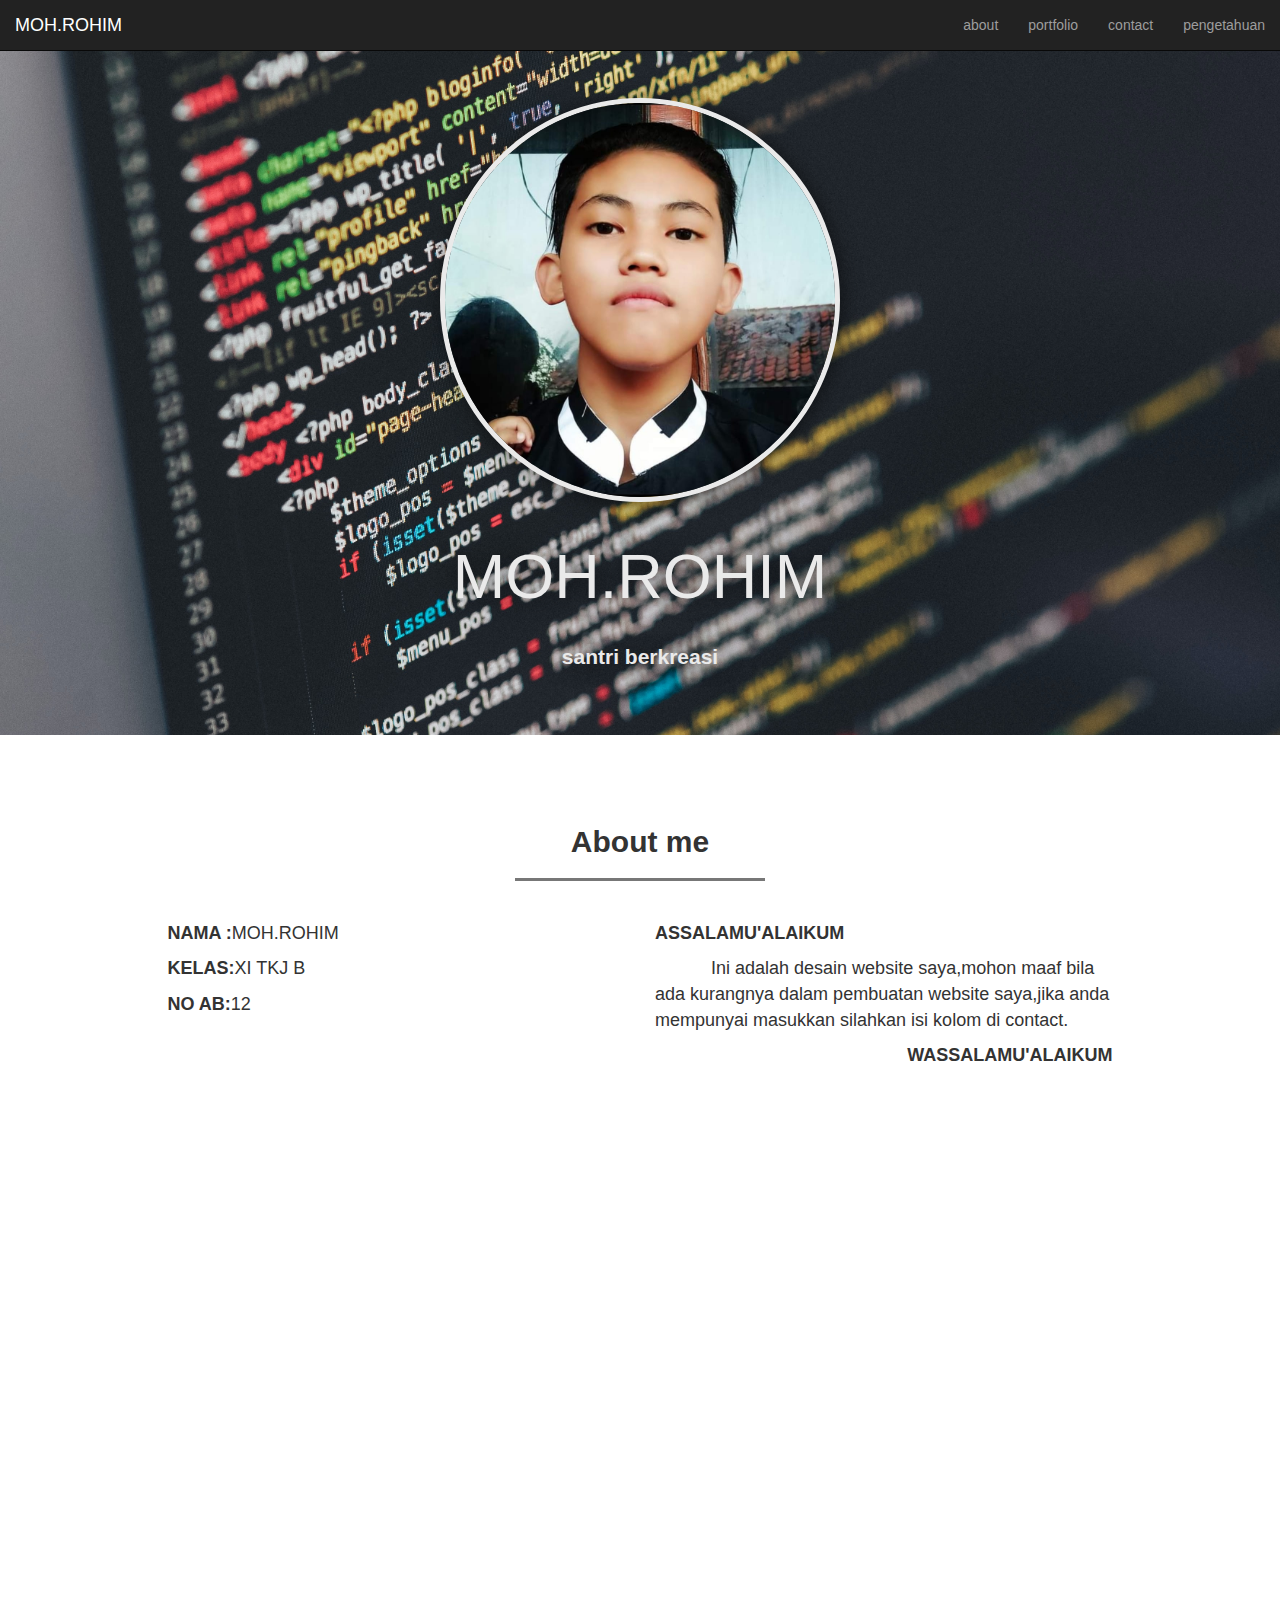
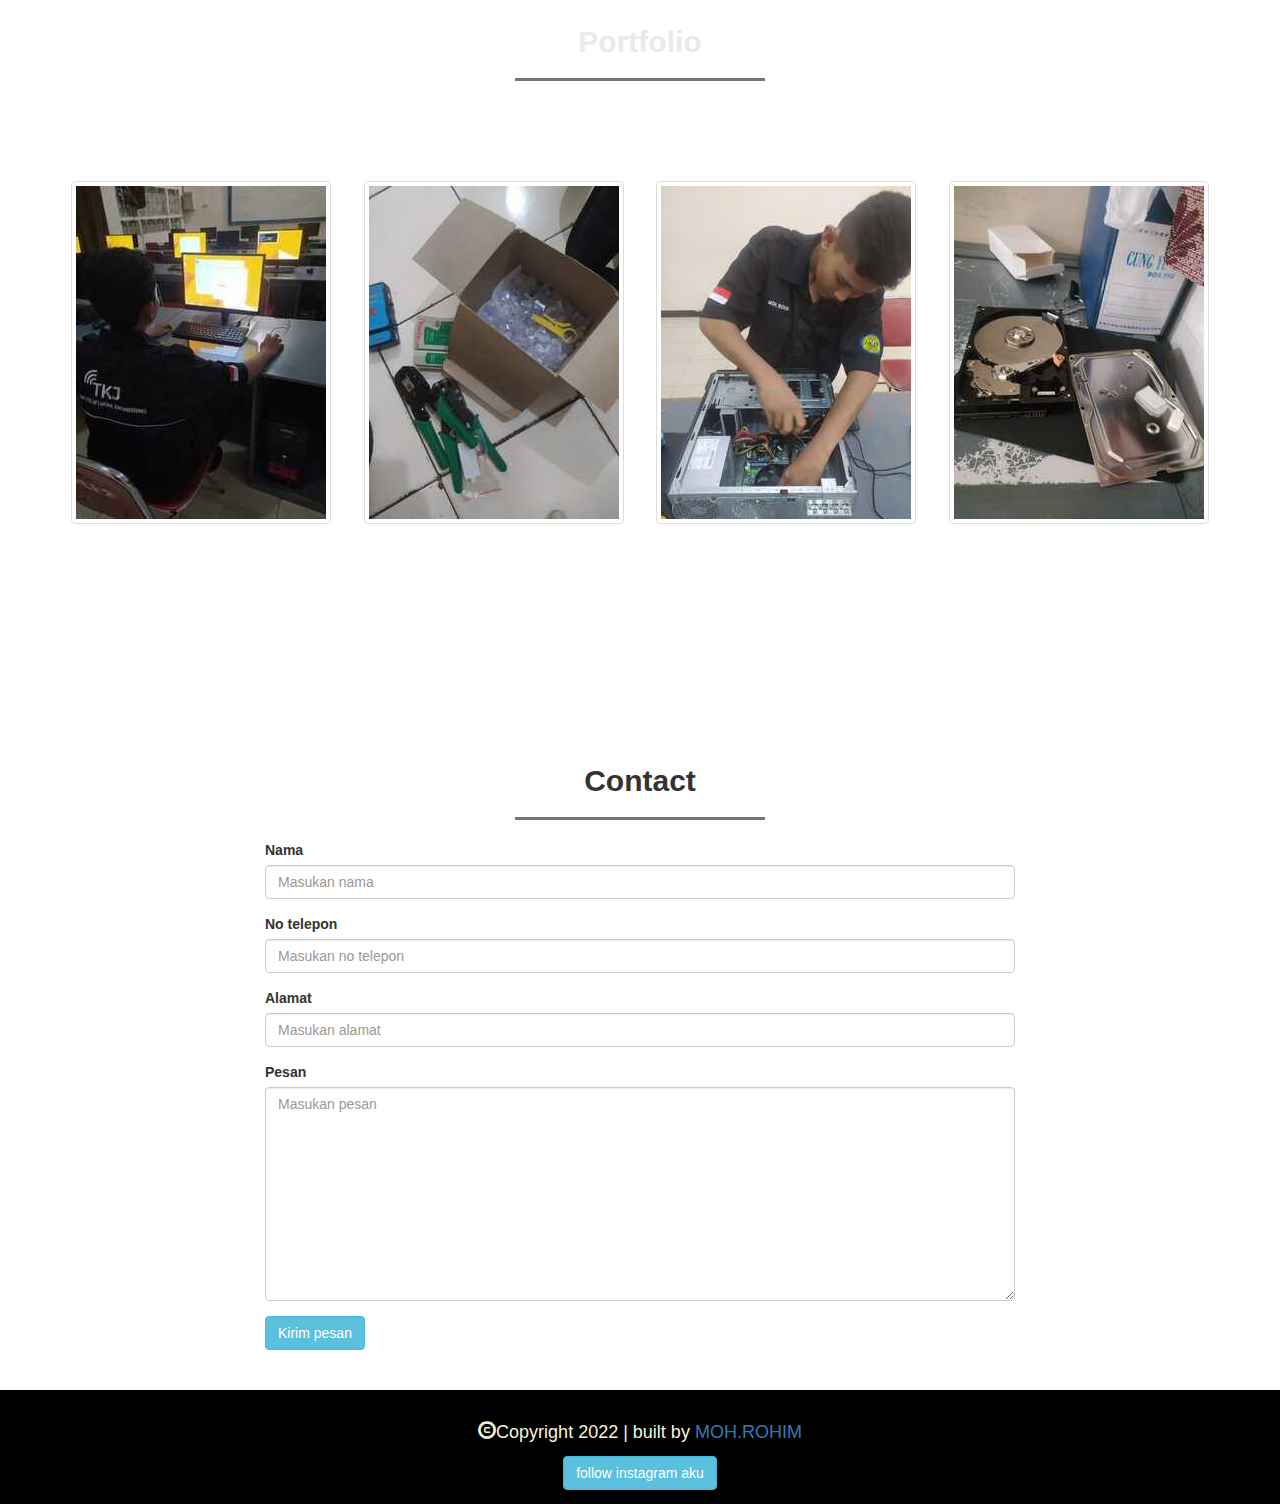
==== INDEX.HTML @ 42f50c4e "tambah bootstrap" ====
<!doctype html>
<html lang="en" id="home">
  <head>
    <meta charset="utf-8">
    <meta http-equiv="X-UA-Compatible" content="IE=edge">
    <meta name="viewport" content="width=device-width, initial-scale=1">
    <!-- The above 3 meta tags *must* come first in the head; any other head content must come *after* these tags -->
    <title>PRAKERIN</title>

    <!-- Bootstrap menuju bootstrap -->
    <link rel="stylesheet" href="https://cdn.jsdelivr.net/npm/bootstrap@3.4.1/dist/css/bootstrap.min.css" integrity="sha384-HSMxcRTRxnN+Bdg0JdbxYKrThecOKuH5zCYotlSAcp1+c8xmyTe9GYg1l9a69psu" crossorigin="anonymous">
    <!-- link menuju file css -->
    <link rel="stylesheet" href="bootstrap-3.4.1-dist/css/style.css">
    <!-- link aos-master -->
    <link rel="aos-master" href="">

    <!-- HTML5 shim and Respond.js for IE8 support of HTML5 elements and media queries -->
    <!-- WARNING: Respond.js doesn't work if you view the page via file:// -->
    <!--[if lt IE 9]>
      <script src="https://cdn.jsdelivr.net/npm/html5shiv@3.7.3/dist/html5shiv.min.js"></script>
      <script src="https://cdn.jsdelivr.net/npm/respond.js@1.4.2/dest/respond.min.js"></script>
    <![endif]-->
  </head>
  <body>
  <!-- navbar -->
    <nav class="navbar navbar-inverse navbar-fixed-top">
      <div class="container-fluid " >
        <div class="navbar-header">
          <button type="button" class="navbar-toggle collapsed" data-toggle="collapse" data-target="#bs-example-navbar-collapse-1" aria-expanded="false">
            <span class="sr-only">Toggle navigation</span>
            <span class="icon-bar"></span>
            <span class="icon-bar"></span>
            <span class="icon-bar"></span>
          </button>
          <a href="#home" class="navbar-brand page-scroll">MOH.ROHIM</a>
        </div>
      
        <div class="collapse navbar-collapse" id="bs-example-navbar-collapse-1">
          <ul class="nav navbar-nav navbar-right">
            <li><a href="#about" class="page-scroll">about</a></li>
            <li><a href="#portfolio" class="page-scroll">portfolio</a></li>
            <li><a href="#contact" class="page-scroll">contact</a></li>
            <li><a href="teks pengetahuan.txt" class="page-scroll">pengetahuan</a></li>
          </ul>
        </div>
      </div>
    </nav>
  <!-- akhir navbar -->

  <!-- jumbotron -->
        <div class="jumbotron text-center" >
          <img src="assets/fotoku.jfif"  class="img-circle">
          <br><br><h1>MOH.ROHIM</h1>  
          <br><P><b>santri berkreasi</b></P>
        </div>
  <!-- akhir jumbotron -->   

  <!-- about -->
        <section class="about" id="about">
          <div class="container">
            <div class="row">
              <div class="col-sm-12">
                <br><br><h2 class="text-center"><B>About me</B></h2>
                  <hr><br>
              </div>
            </div>
            
            <div class="row">
              <div class="col-sm-5 col-sm-offset-1">            
                <p><b>NAMA :</b>MOH.ROHIM</p>
                <p><b>KELAS:</b>XI TKJ B</p>
                <p><b>NO AB:</b>12</p> 
              </div>
              
              <div class="col-sm-5">
                <p><B>ASSALAMU'ALAIKUM</B></p>
                <P style="text-indent: 56px;">Ini adalah desain website saya,mohon maaf bila ada kurangnya dalam pembuatan website saya,jika anda mempunyai masukkan silahkan isi kolom di contact.</P>
                <p style="text-align: right";><b>WASSALAMU'ALAIKUM</b></p>
              </div>
            </div>
          </div>
        </section>
  <!-- akhir about -->

  <!-- portfolio -->
          <section class="portfolio" id="portfolio">
            <div class="container">
              <div class="row">
                <div class="col-sm-12">
                  <div></div><br><br><h2 class="text-center"><b>Portfolio</b></h2>
                  <hr><br><br><br><br>
                </div>
              </div>
              <div class="row  text-center">
                <div class="col-sm-3">
                <a href="assets/1.jpeg"><img src="assets/1.jpeg" class="img-thumbnail">
                </a>
                </div>
                <div class="col-sm-3">
                  <a href="assets/2.jpeg"><img src="assets/2.jpeg" class="img-thumbnail">
                  </a>
                </div>
                <div class="col-sm-3">
                  <a href="assets/3.jpeg"><img src="assets/5.jpeg" class="img-thumbnail">
                  </a>
                </div>
                <div class="col-sm-3">
                  <a href="assets/4.jpeg"><img src="assets/4.jpeg" class="img-thumbnail">
                  </a><br><br><br><br><br><br><br><br><br><br>
                </div>
              </div>
            </div>
          </section>
  <!-- akhir portfolio -->

  <!--contact-->
    <section class="contact" id="contact">
      <div class="container">
        <div class="row">
          <div class="col-sm-12 text-center">
            <br><br><h2><b>Contact</b></h2>
            <hr>
          </div>
        </div>
        <div class="row">
          <div class="col-sm-8 col-sm-offset-2">
            <form>
              <div class="form-group">
                <label for="nama">Nama</label>
                <input type="text" id="Nama" class="form-control" placeholder="Masukan nama">
              </div>
              <div class="form-group">
                <label for="telp">No telepon</label>
                <input type="telp" id="telp" class="form-control" placeholder="Masukan no telepon">
              </div>
              <div class="form-group">
                <label for="alamat">Alamat</label>
                <input type="text" id="alamat" class="form-control" placeholder="Masukan alamat">
              </div>
              <div class="form-group">
                <label for="Pesan">Pesan</label>
                <textarea rows="10" class="form-control" placeholder="Masukan pesan"></textarea>
              </div>
              <button type="submit" class="btn btn-info">Kirim pesan</button>
            </form>
          </div>
        </div>
      </div>
    </section>
  <!-- akhir contact -->

  <!-- footer -->
    <footer>
      <div class="container">
        <div class="row">
          <div class="col-sm-12 ">
            <p class="text-center"><i class="glyphicon glyphicon-copyright-mark"></i>Copyright 2022 | built by <a href="https://wa.me/083848133883">MOH.ROHIM</a></p>
          </div>
        </div>
        <div class="row">
          <div class="col-sm-12 text-center">
          <a href="https://www.instagram.com/_rohim876"><button class="btn btn-info">follow instagram aku</button></a>  
          </div>
        </div>
      </div>
    </footer>
    <!-- akhir footer -->
                    

























          

      
        

            <!-- jQuery (necessary for Bootstrap's JavaScript plugins) -->
            <script src="https://code.jquery.com/jquery-1.12.4.min.js" integrity="sha384-nvAa0+6Qg9clwYCGGPpDQLVpLNn0fRaROjHqs13t4Ggj3Ez50XnGQqc/r8MhnRDZ" crossorigin="anonymous"></script>
            <!-- Include all compiled plugins (below), or include individual files as needed -->
            <script src="https://cdn.jsdelivr.net/npm/bootstrap@3.4.1/dist/js/bootstrap.min.js" integrity="sha384-aJ21OjlMXNL5UyIl/XNwTMqvzeRMZH2w8c5cRVpzpU8Y5bApTppSuUkhZXN0VxHd" crossorigin="anonymous"></script>
        <!-- script js -->
        <script src="bootstrap-3.4.1-dist/js/script.js"></script>
        <!-- script animasi -->
        <script src="https://unpkg.com/aos@2.3.1/dist/aos.js"></script>
        <script>
          AOS.init();
        </script>
      </body>
</html>
---- bootstrap-3.4.1-dist/css/style.css ----
html{
    position: relative;
}

body{
    margin-bottom: 100;
    margin-top: 50px;
  
}

.jumbotron{

    background-image: url(../../assets/ilya-pavlov-OqtafYT5kTw-unsplash.jpg);
    background-attachment: fixed;
    background-size: cover;
    background-position: 0 -100px;
    color: #eaeaea;

}

div.jumbotron img{

    width:250px;
    border: 5px solid #eaeaea;   
    min-width: 400px;
    box-shadow: 2px 2px 20px rgba(0,0,0,0.5) ;
}

.jumbotron h1, .jumbotron p{
     
    text-shadow: 2px 2px 20px rgba(0,0,0,0.5);
}

div p {
    font-size: large;

}

hr{
    width: 250px;
    border-top: 3px solid #777;
    
}

section.about{
    min-height: 800px;
   
   
}

section.portfolio{
    background-color: #eee;
    min-height: 600px;
    background-image: url(../../assets/ilya-pavlov-OqtafYT5kTw-unsplash.jpg);
    background-attachment: fixed;
    background-size: cover;
    background-position: 0 -100px;
    color: #eaeaea;
   
}

.contact{
    min-height: 800px;
   


}

footer {
    position: absolute;
    bottom: 0;
    width: 100%;
    height: 100px;
    background-color: black;
    min-height: 3cm;
}

footer p{
    padding-top: 30px;
    color: beige;
}
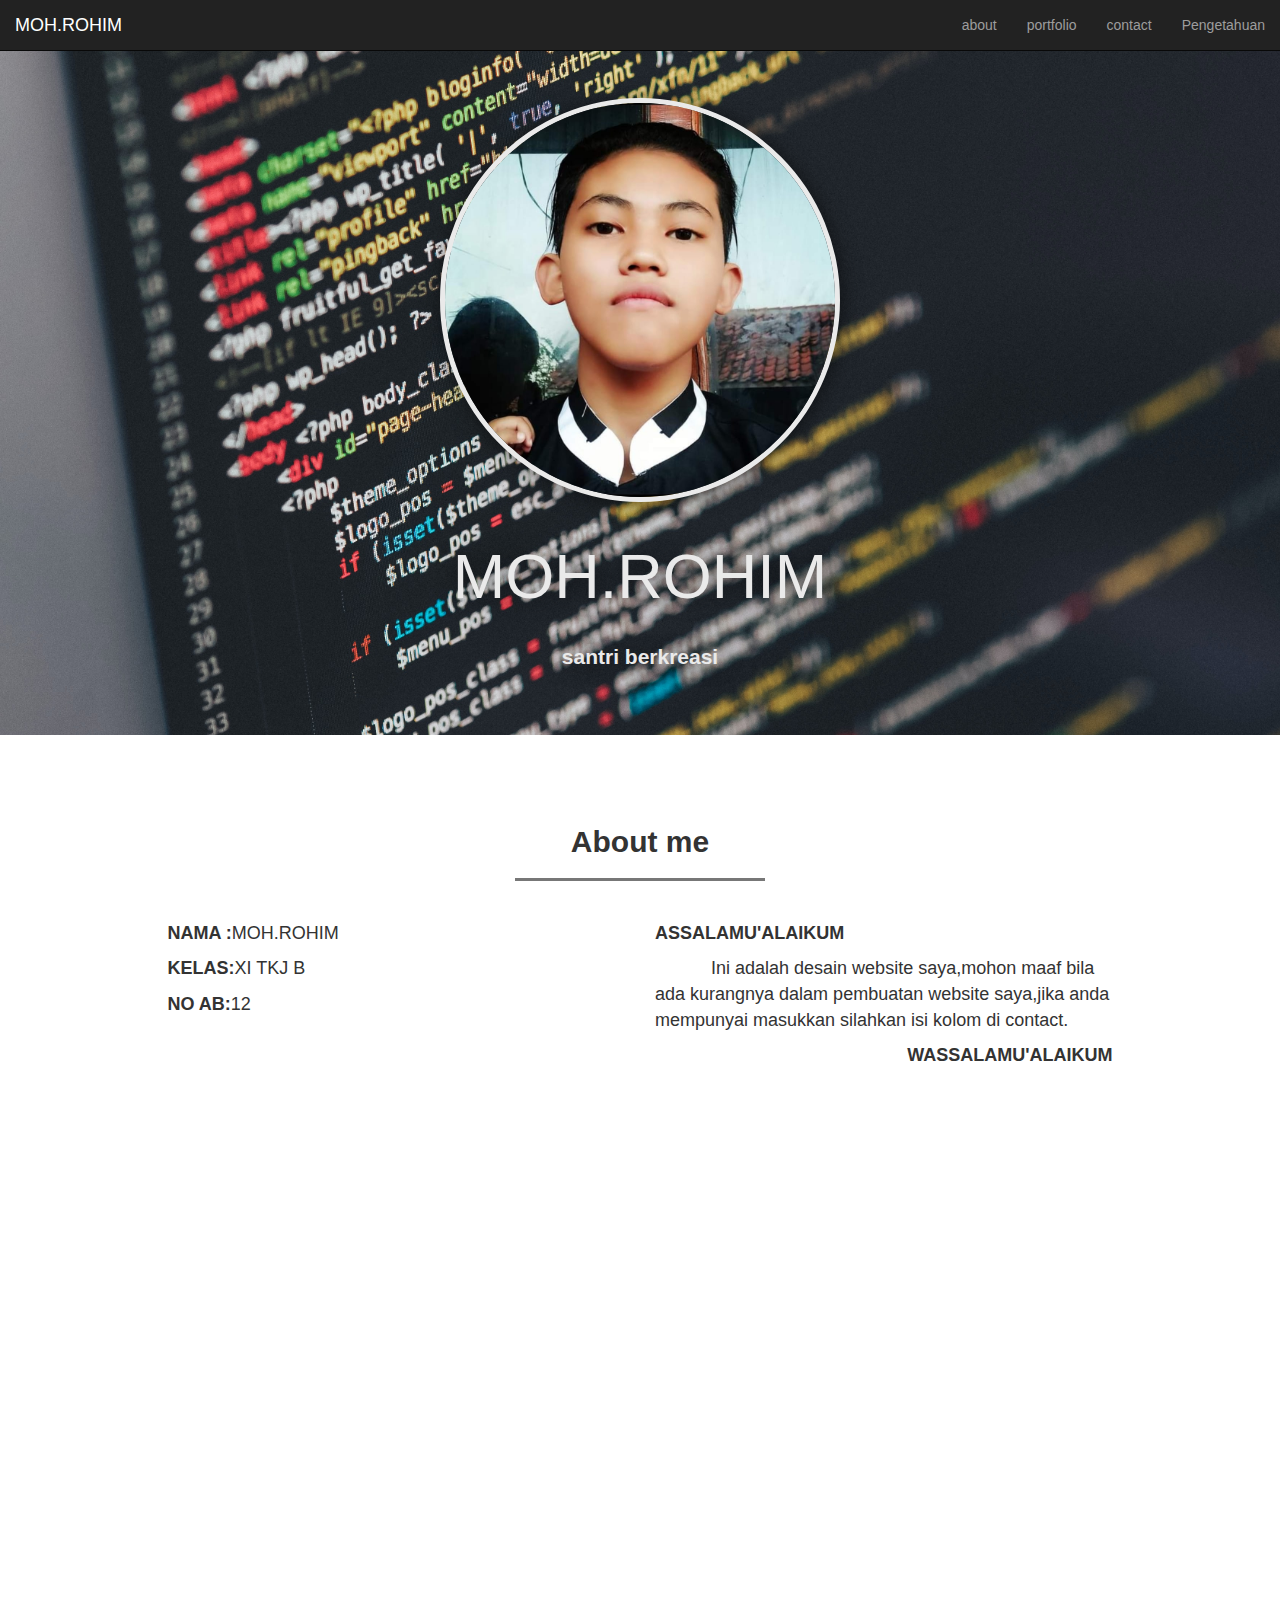
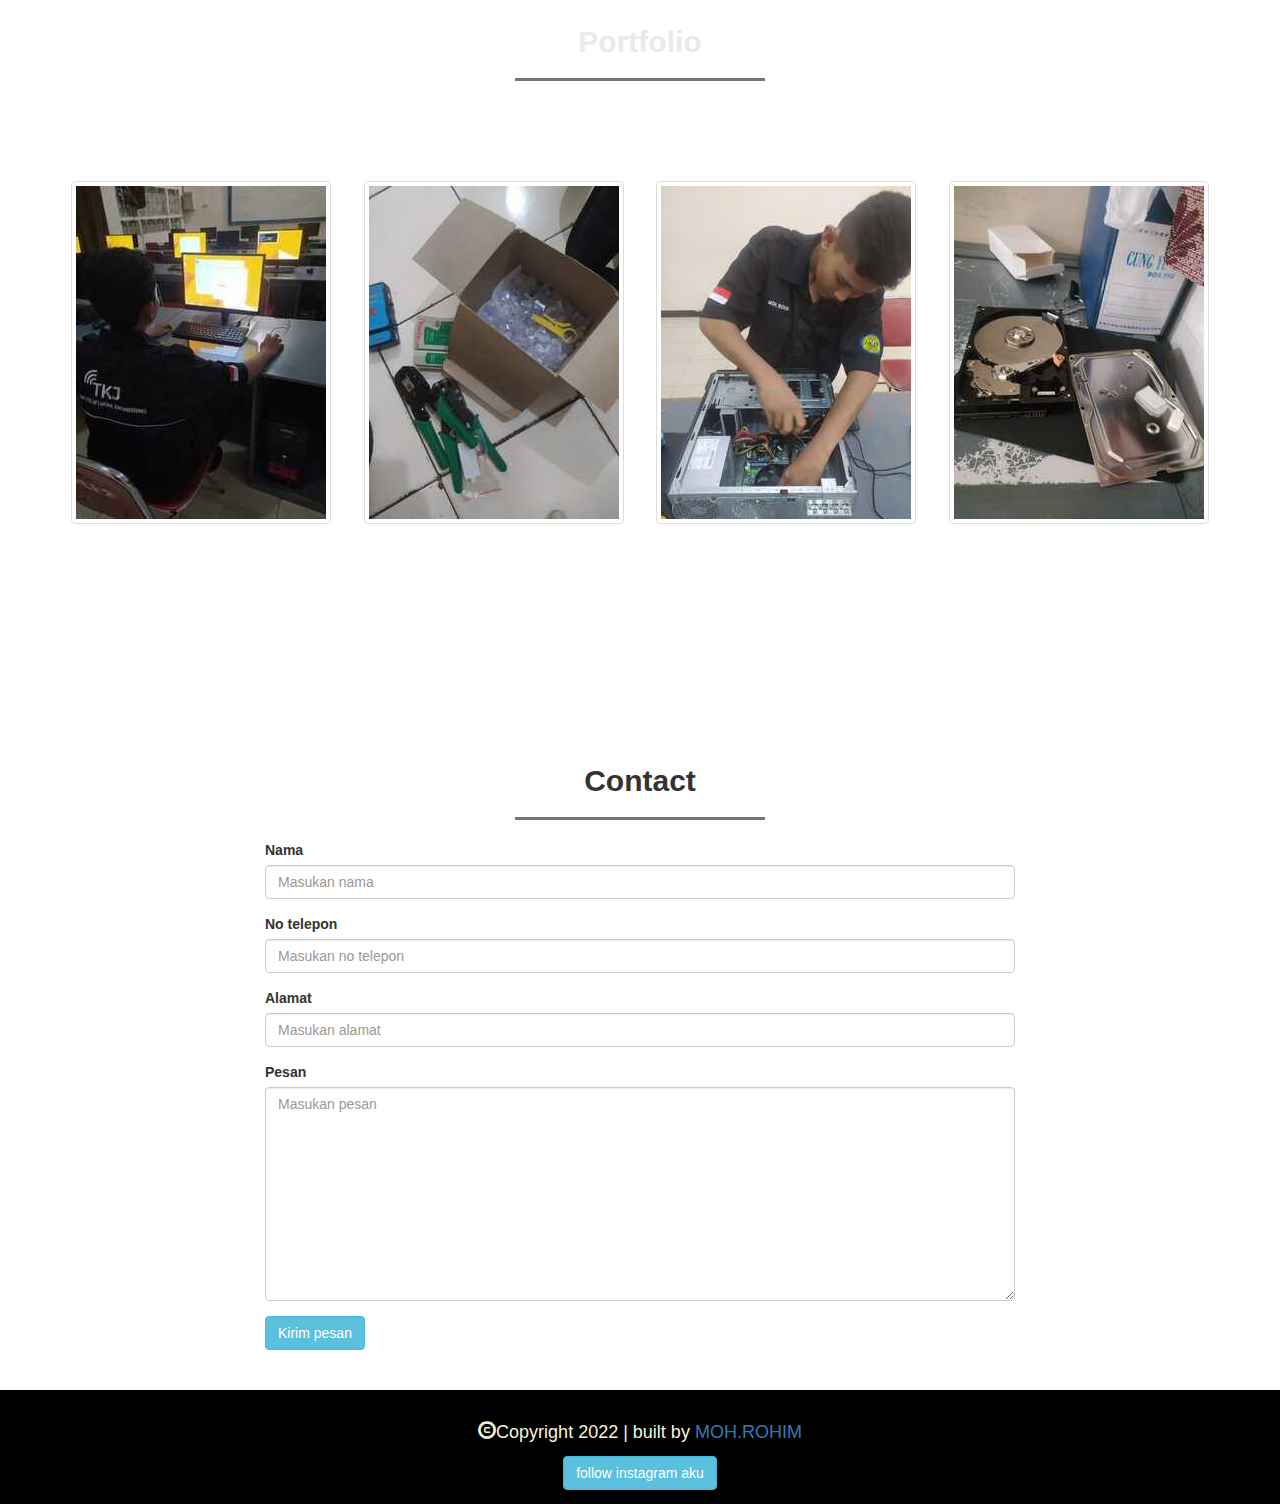
==== commit 362f2565: "a" ====
--- a/INDEX.HTML
+++ b/INDEX.HTML
@@ -40,7 +40,7 @@
             <li><a href="#about" class="page-scroll">about</a></li>
             <li><a href="#portfolio" class="page-scroll">portfolio</a></li>
             <li><a href="#contact" class="page-scroll">contact</a></li>
-            <li><a href="teks pengetahuan.txt" class="page-scroll">pengetahuan</a></li>
+            <li><a href="teks pengetahuan.txt" class="page-scroll">Pengetahuan</a></li>
           </ul>
         </div>
       </div>
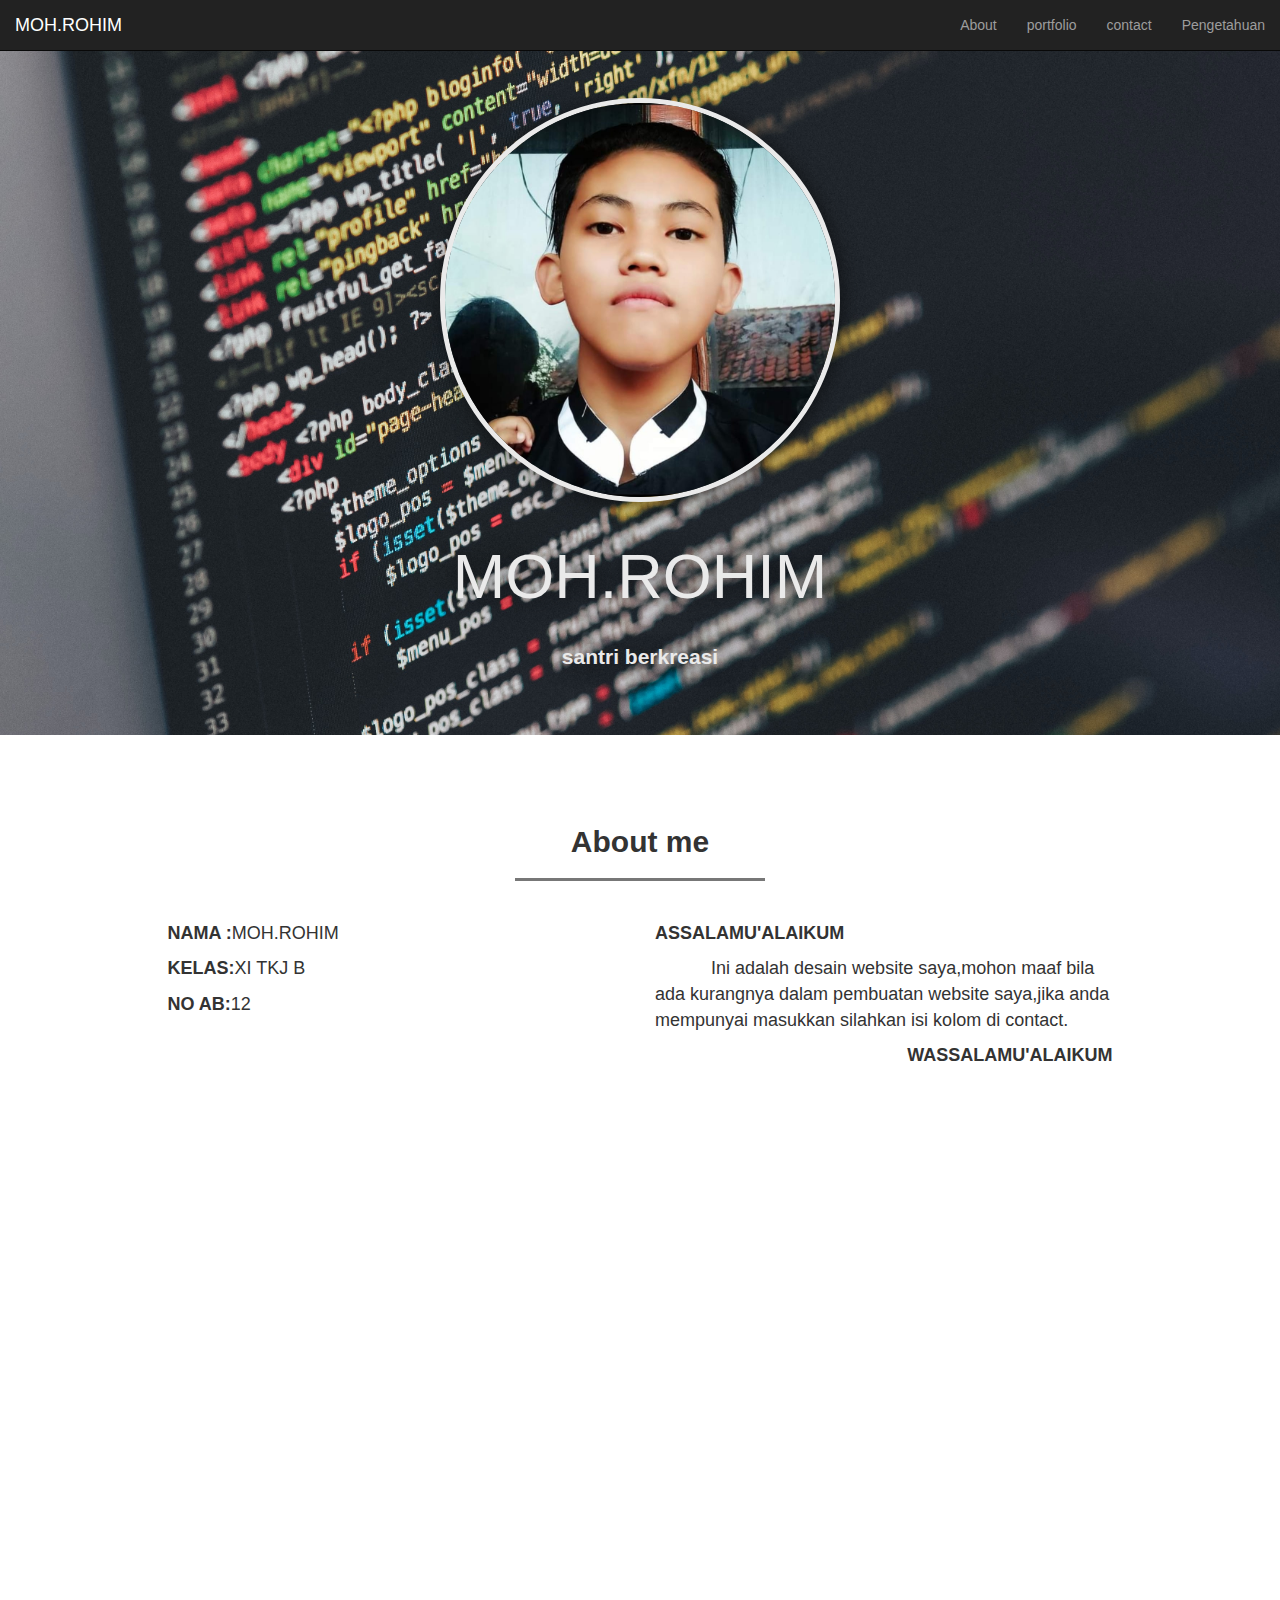
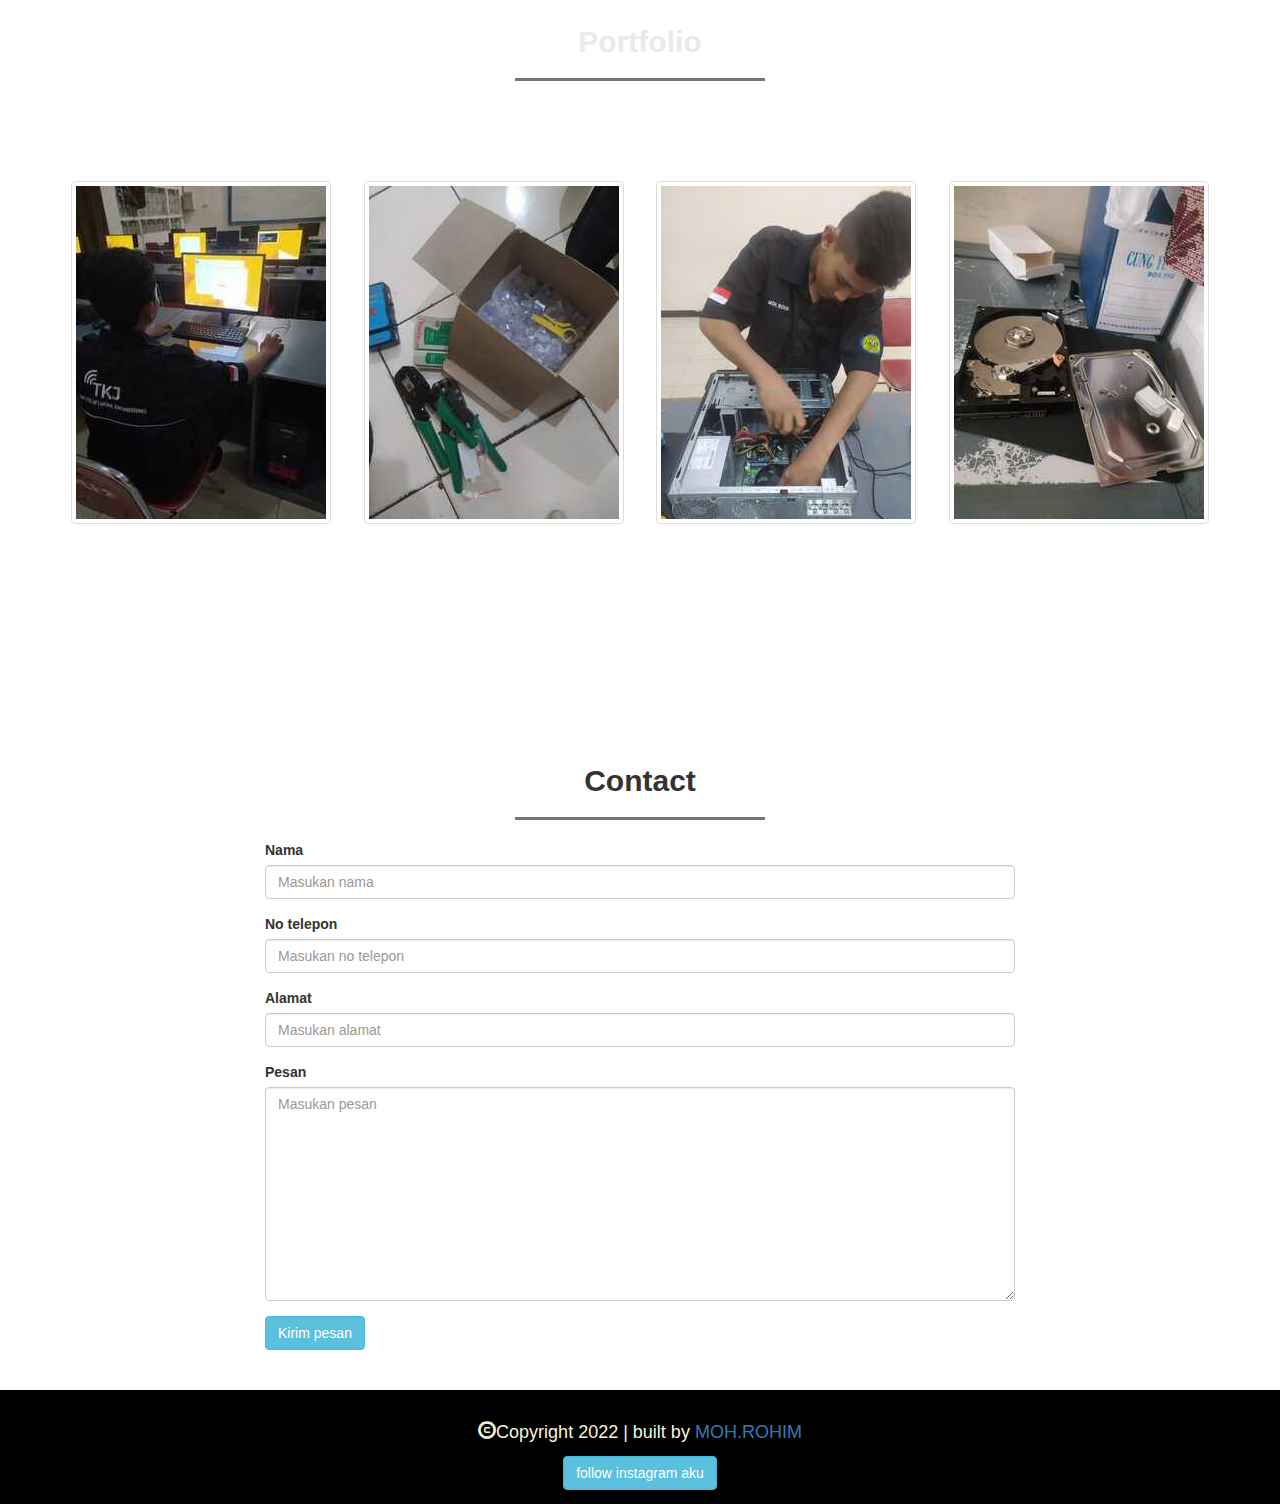
==== commit aba5f645: "b" ====
--- a/INDEX.HTML
+++ b/INDEX.HTML
@@ -37,7 +37,7 @@
       
         <div class="collapse navbar-collapse" id="bs-example-navbar-collapse-1">
           <ul class="nav navbar-nav navbar-right">
-            <li><a href="#about" class="page-scroll">about</a></li>
+            <li><a href="#about" class="page-scroll">About</a></li>
             <li><a href="#portfolio" class="page-scroll">portfolio</a></li>
             <li><a href="#contact" class="page-scroll">contact</a></li>
             <li><a href="teks pengetahuan.txt" class="page-scroll">Pengetahuan</a></li>
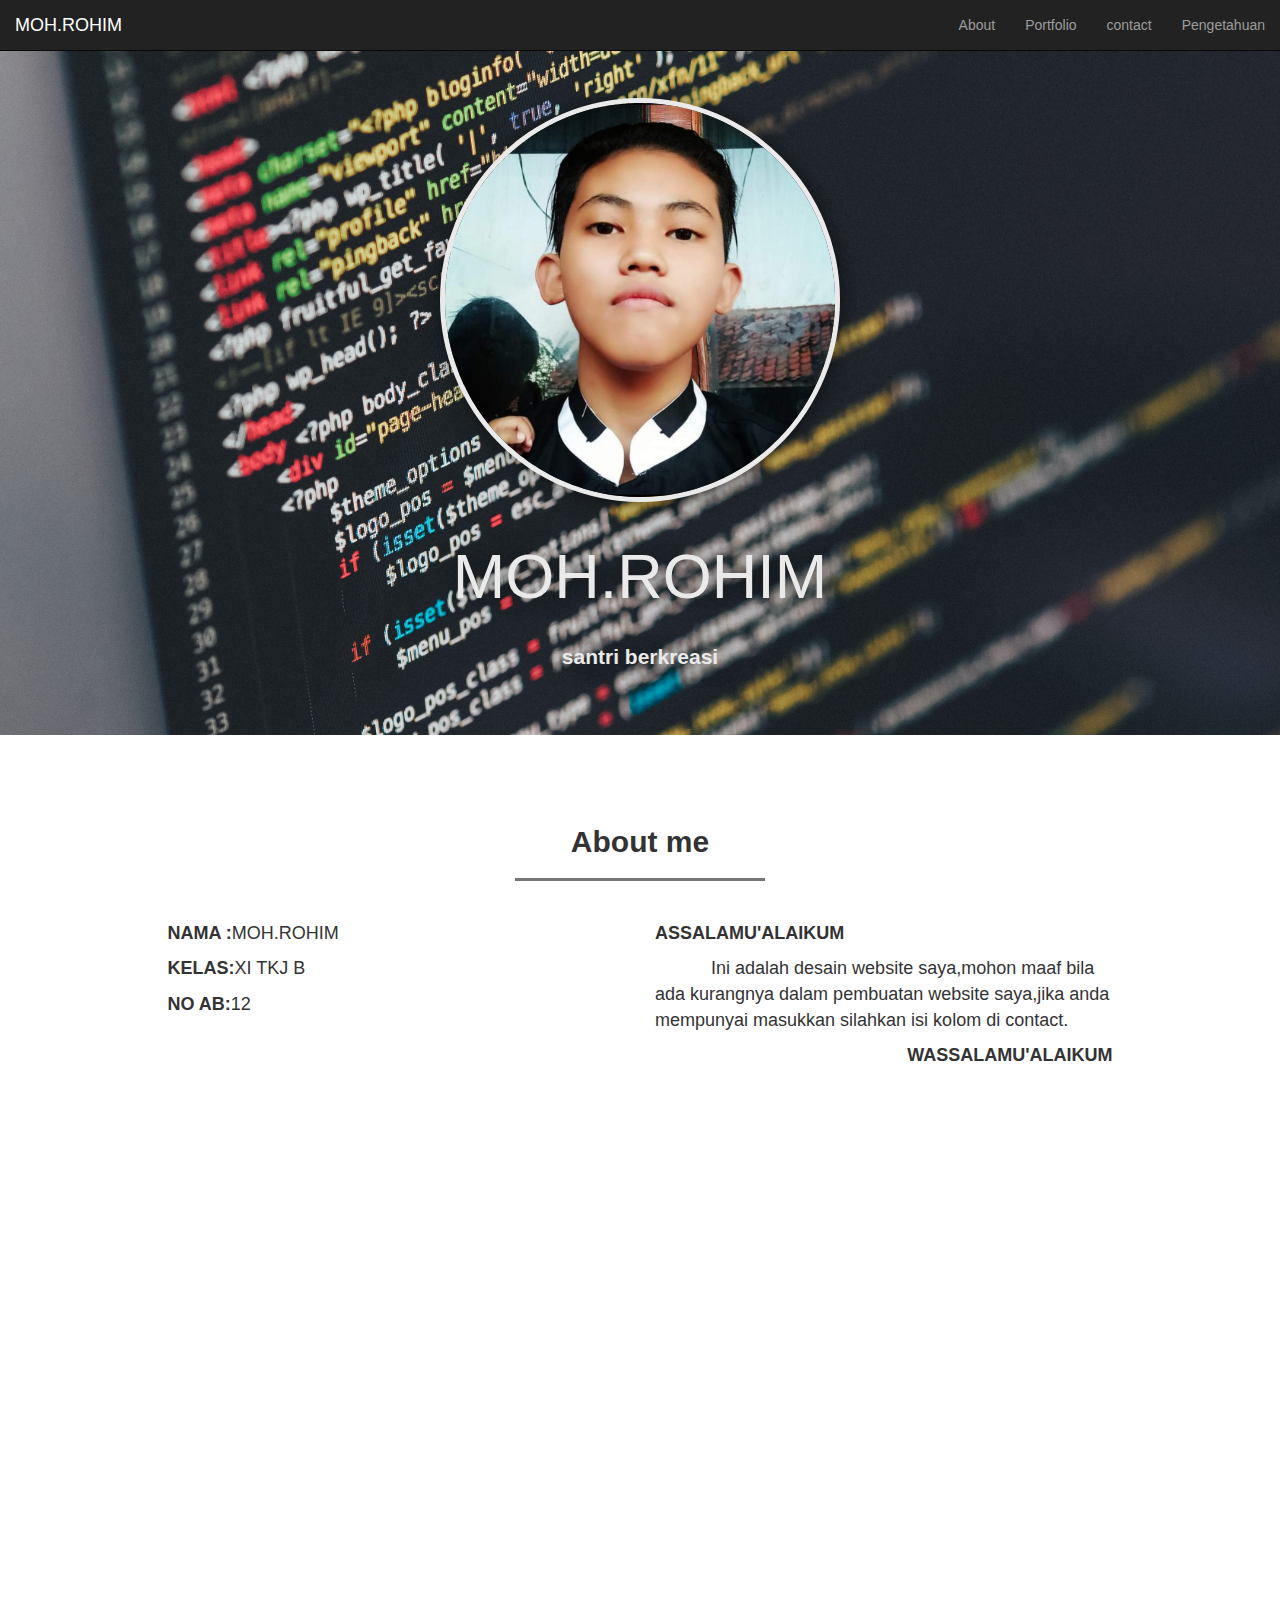
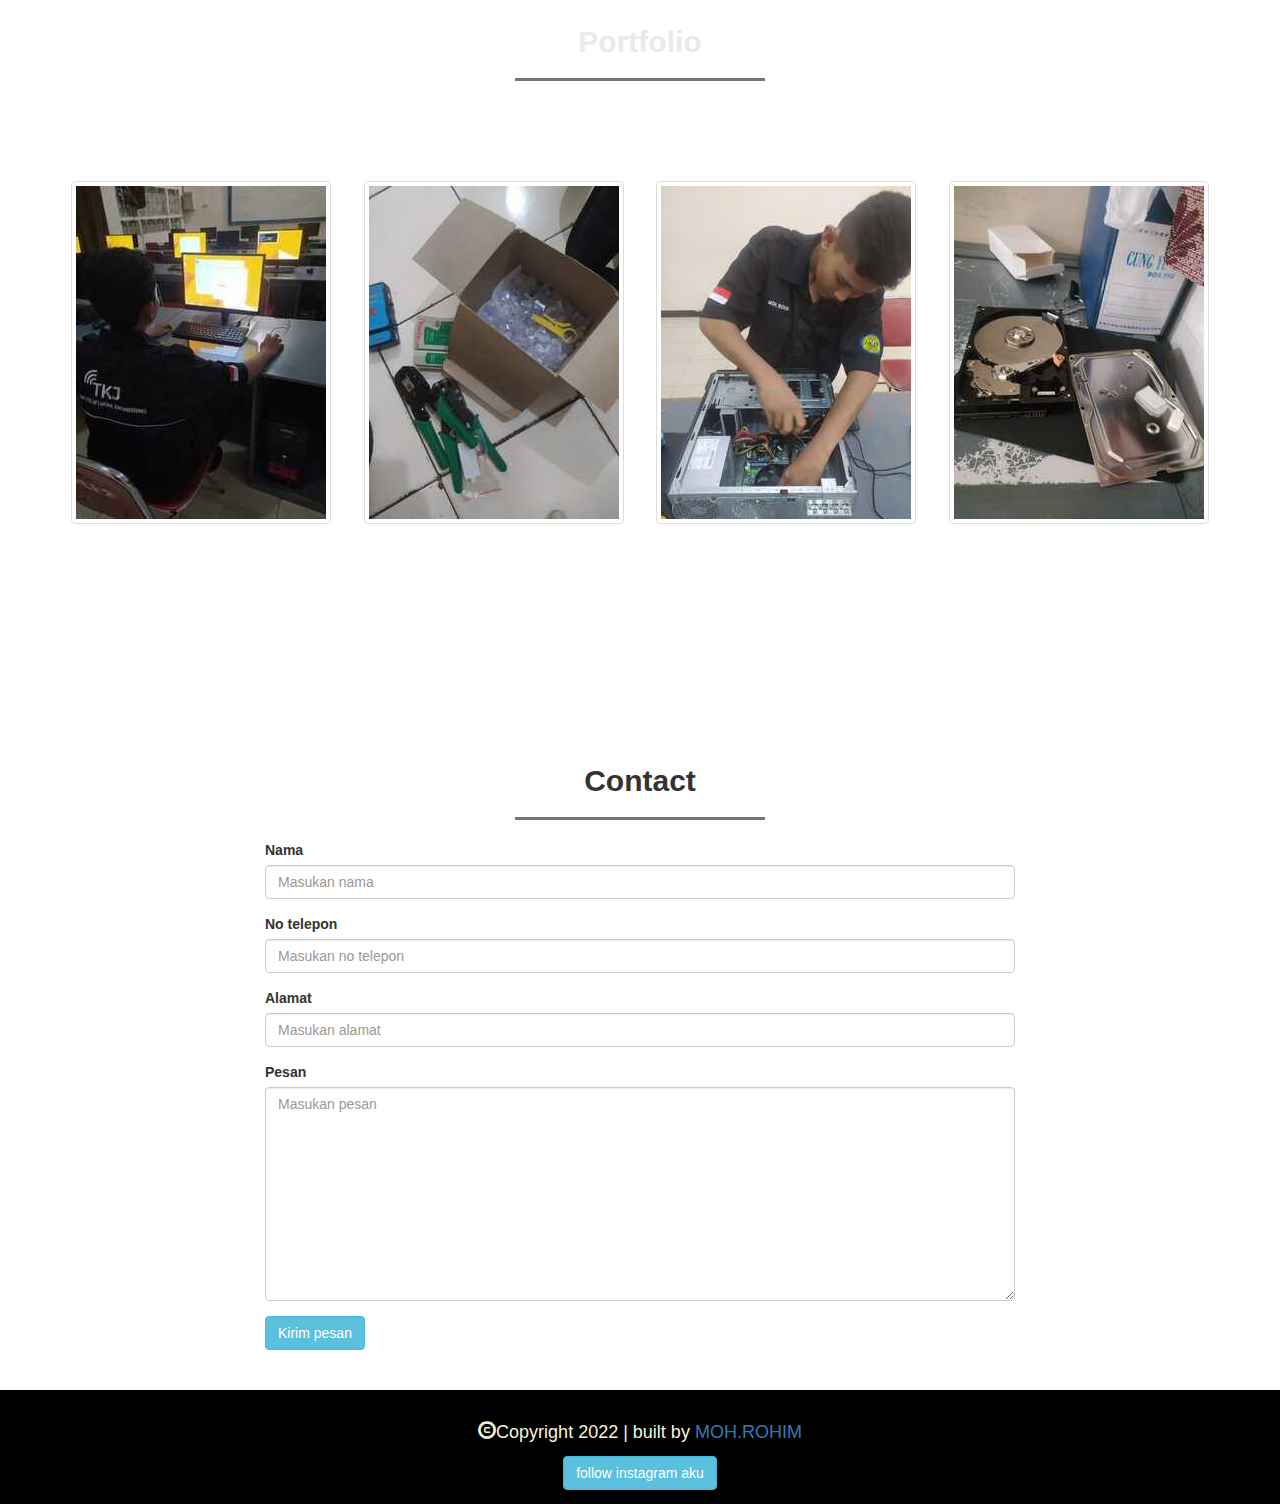
==== commit da4a75b9: "b" ====
--- a/INDEX.HTML
+++ b/INDEX.HTML
@@ -38,7 +38,7 @@
         <div class="collapse navbar-collapse" id="bs-example-navbar-collapse-1">
           <ul class="nav navbar-nav navbar-right">
             <li><a href="#about" class="page-scroll">About</a></li>
-            <li><a href="#portfolio" class="page-scroll">portfolio</a></li>
+            <li><a href="#portfolio" class="page-scroll">Portfolio</a></li>
             <li><a href="#contact" class="page-scroll">contact</a></li>
             <li><a href="teks pengetahuan.txt" class="page-scroll">Pengetahuan</a></li>
           </ul>
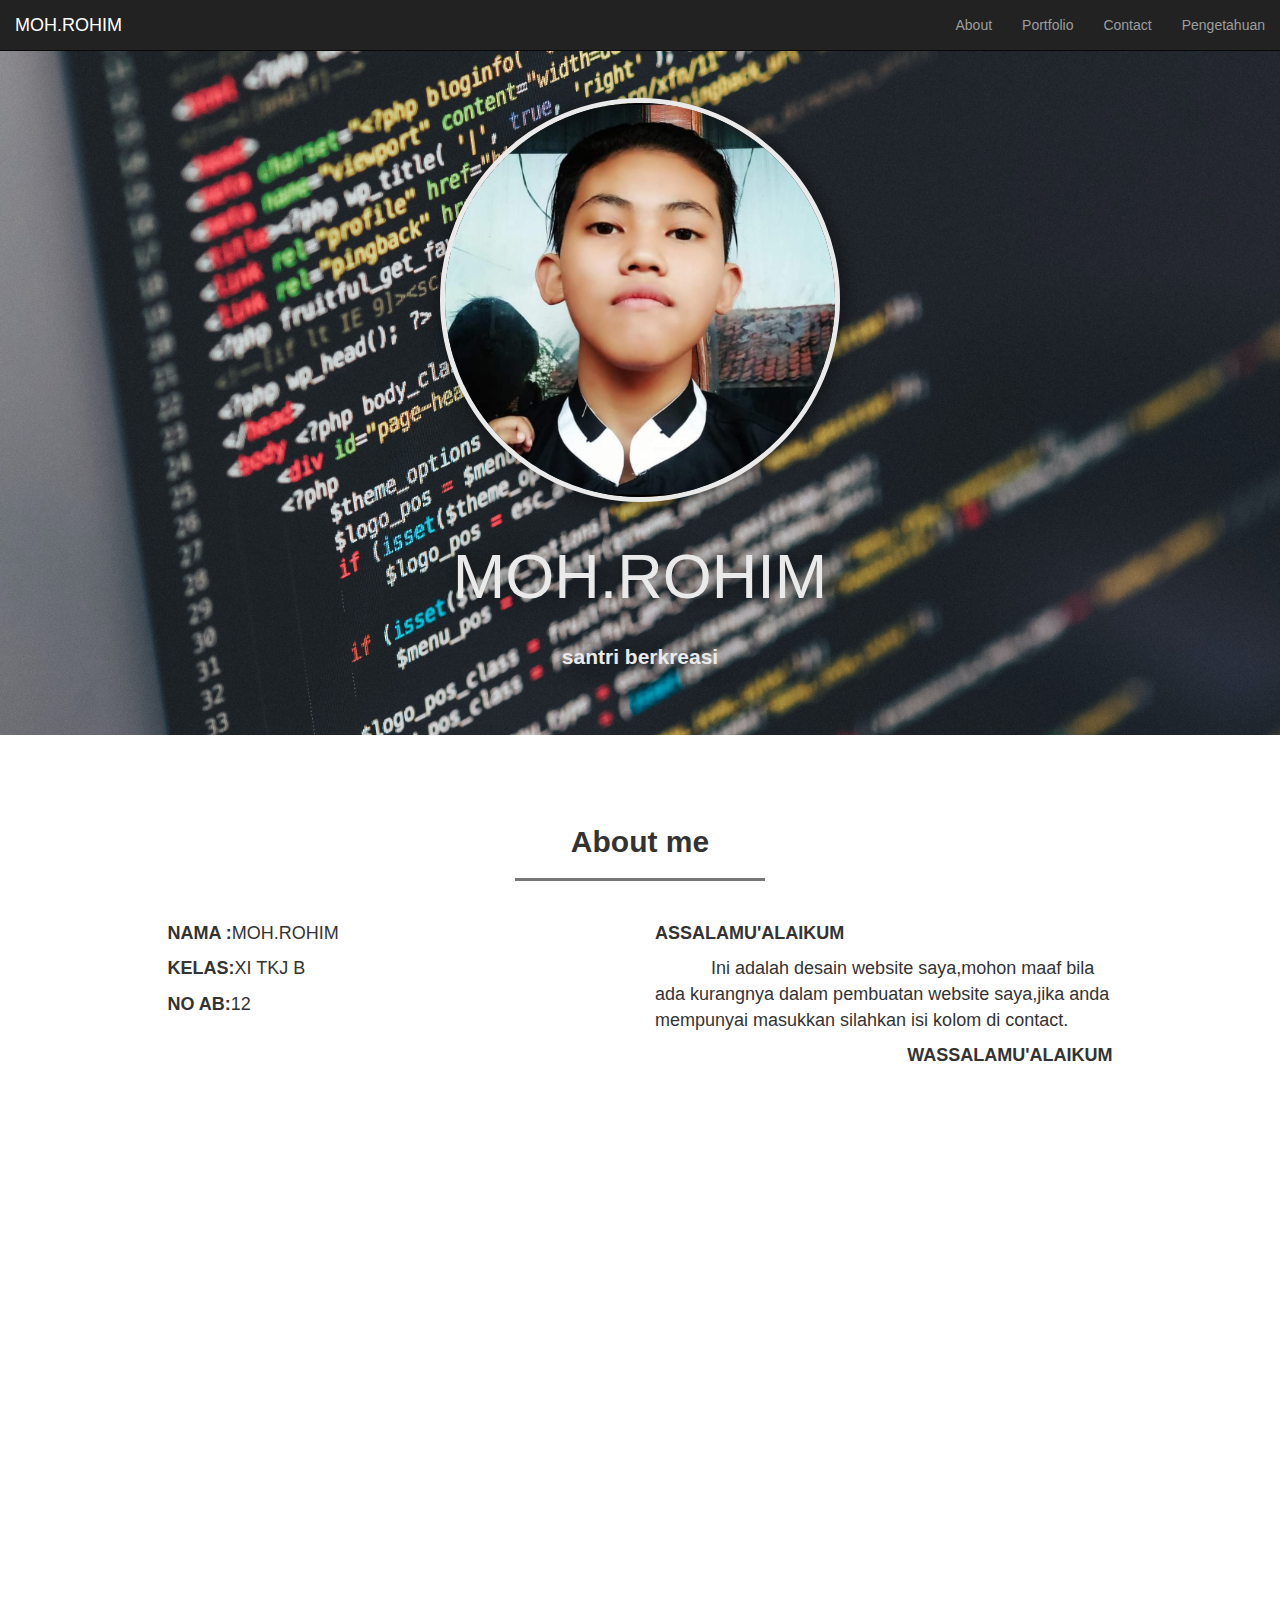
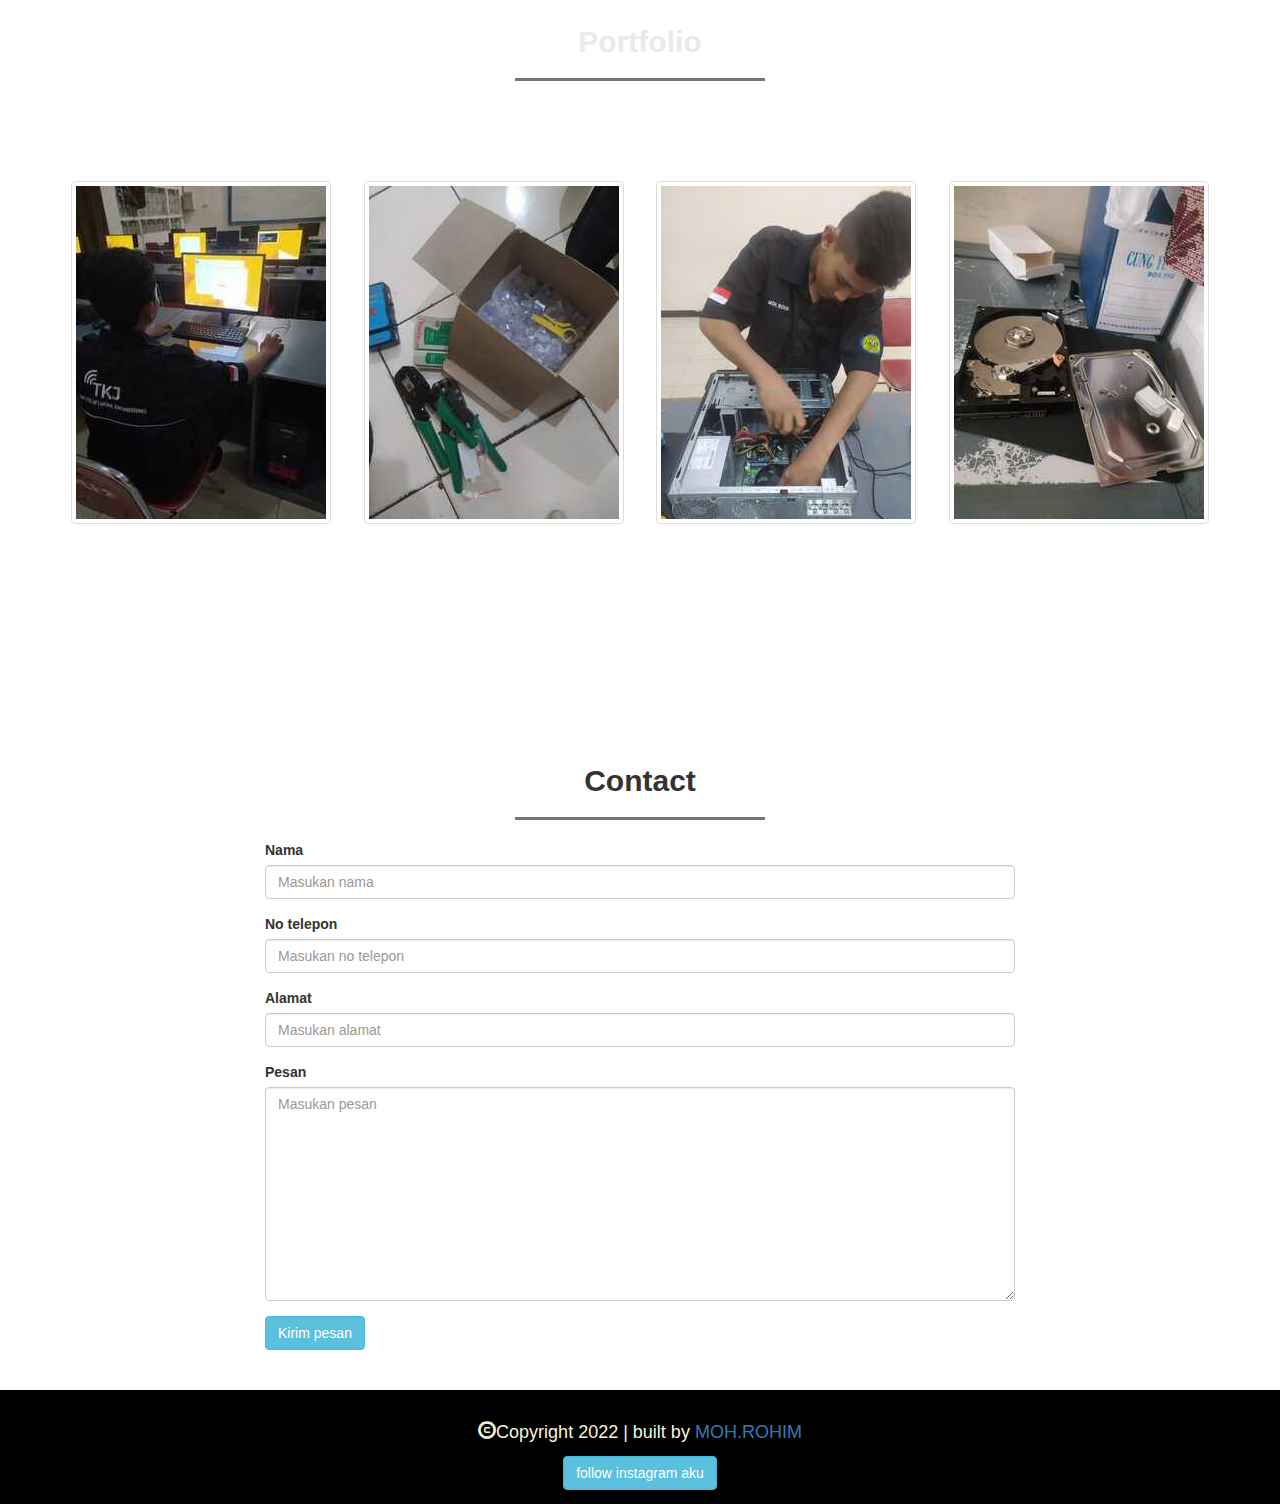
==== commit 716353f5: "tes" ====
--- a/INDEX.HTML
+++ b/INDEX.HTML
@@ -39,7 +39,7 @@
           <ul class="nav navbar-nav navbar-right">
             <li><a href="#about" class="page-scroll">About</a></li>
             <li><a href="#portfolio" class="page-scroll">Portfolio</a></li>
-            <li><a href="#contact" class="page-scroll">contact</a></li>
+            <li><a href="#contact" class="page-scroll">Contact</a></li>
             <li><a href="teks pengetahuan.txt" class="page-scroll">Pengetahuan</a></li>
           </ul>
         </div>
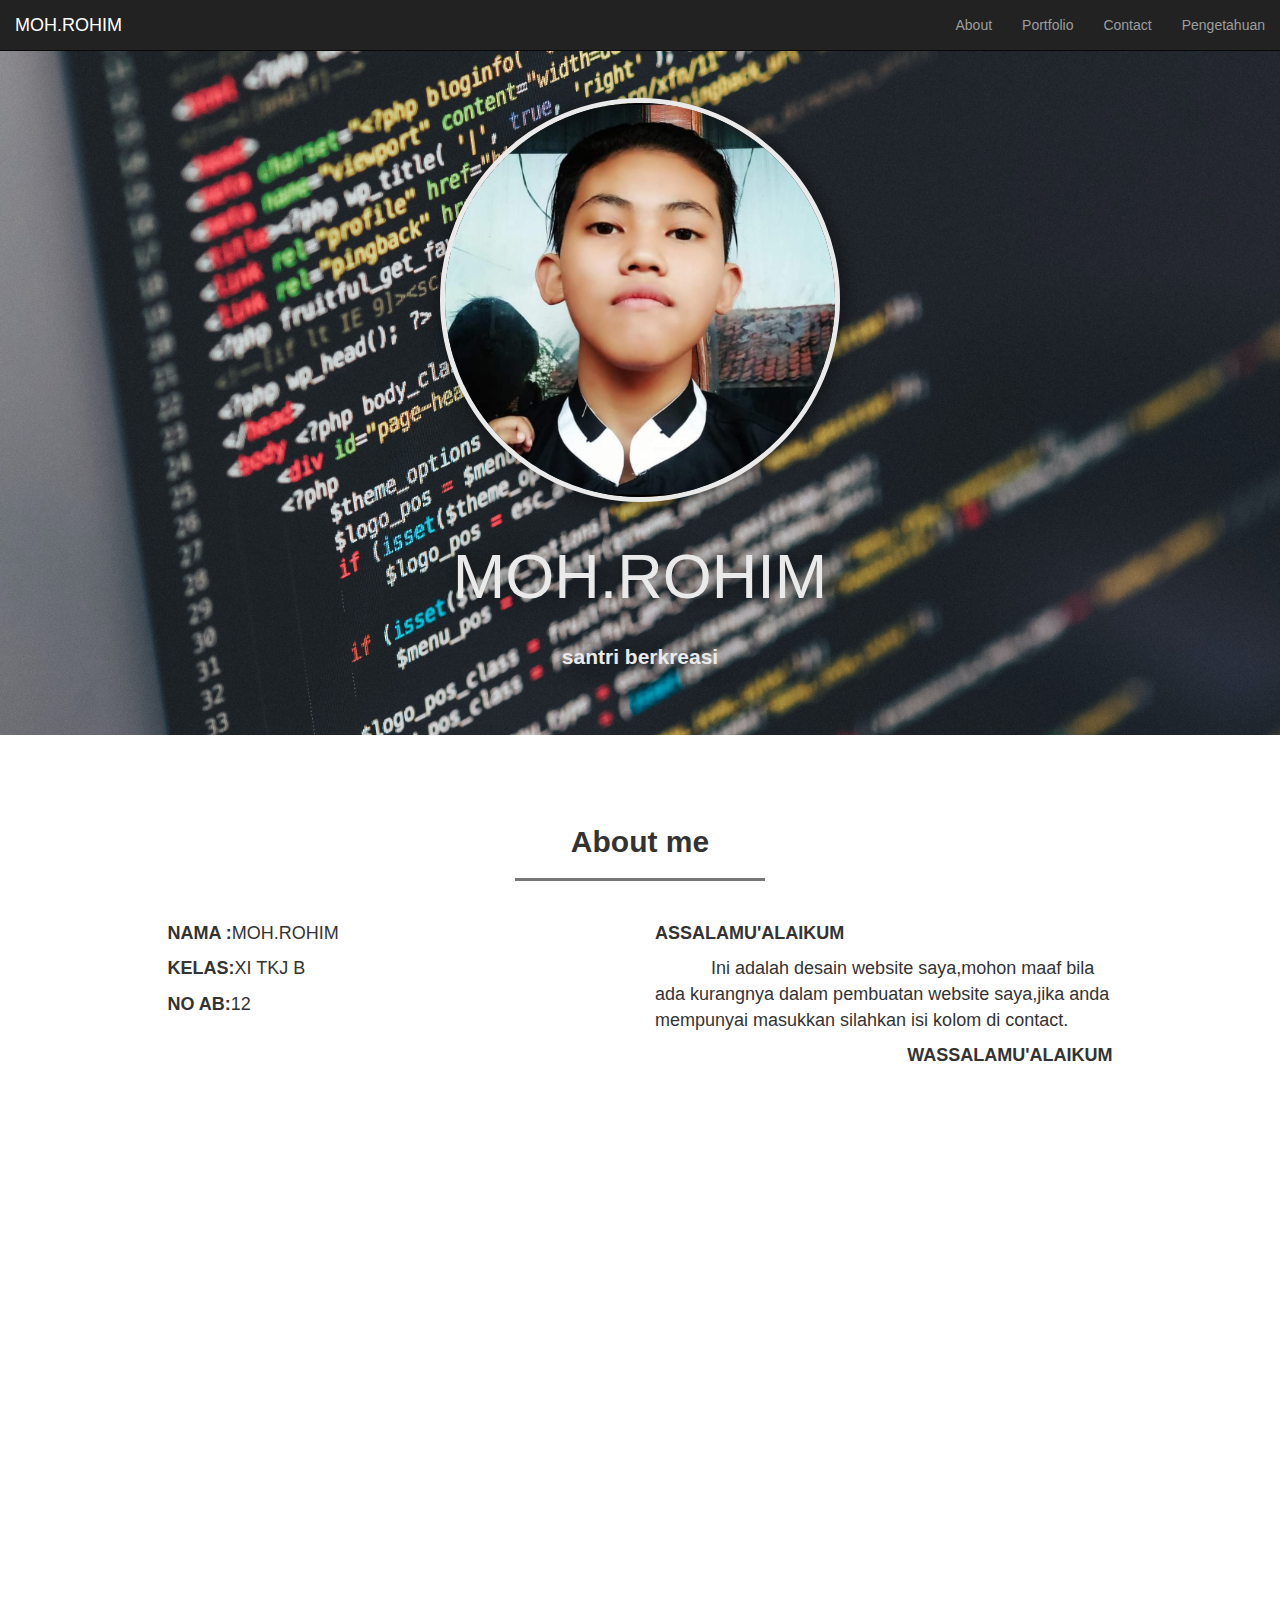
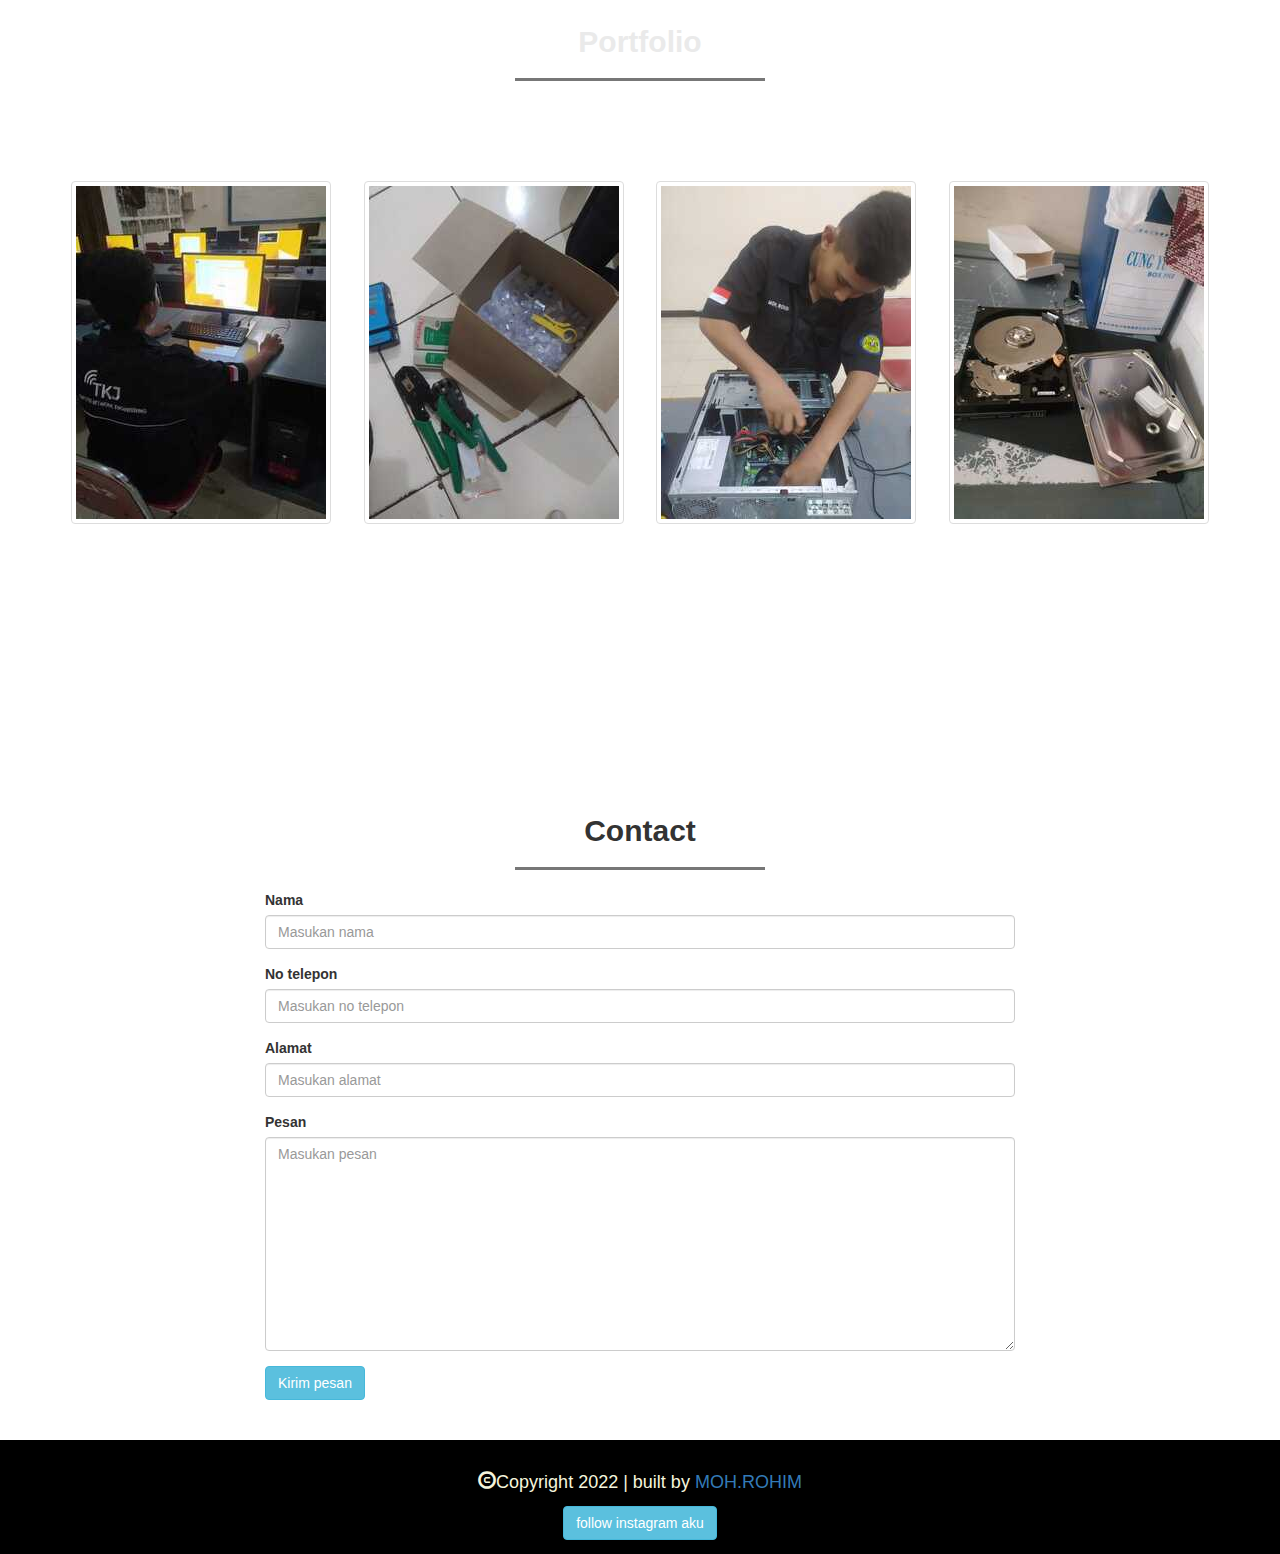
==== commit e0bc4c9a: "margin" ====
--- a/INDEX.HTML
+++ b/INDEX.HTML
@@ -92,19 +92,19 @@
                 </div>
               </div>
               <div class="row  text-center">
-                <div class="col-sm-3">
+                <div class="col-sm-3 porto">
                 <a href="assets/1.jpeg"><img src="assets/1.jpeg" class="img-thumbnail">
                 </a>
                 </div>
-                <div class="col-sm-3">
+                <div class="col-sm-3 porto">
                   <a href="assets/2.jpeg"><img src="assets/2.jpeg" class="img-thumbnail">
                   </a>
                 </div>
-                <div class="col-sm-3">
+                <div class="col-sm-3 porto">
                   <a href="assets/3.jpeg"><img src="assets/5.jpeg" class="img-thumbnail">
                   </a>
                 </div>
-                <div class="col-sm-3">
+                <div class="col-sm-3 porto">
                   <a href="assets/4.jpeg"><img src="assets/4.jpeg" class="img-thumbnail">
                   </a><br><br><br><br><br><br><br><br><br><br>
                 </div>
--- a/bootstrap-3.4.1-dist/css/style.css
+++ b/bootstrap-3.4.1-dist/css/style.css
@@ -49,6 +49,8 @@
    
 }
 
+/*=======================================PORTOFOLIO===================================*/
+
 section.portfolio{
     background-color: #eee;
     min-height: 600px;
@@ -59,6 +61,11 @@
     color: #eaeaea;
    
 }
+
+.porto {
+    margin-bottom: 50px;
+}
+
 
 .contact{
     min-height: 800px;
@@ -94,3 +101,4 @@
 
 
 
+
